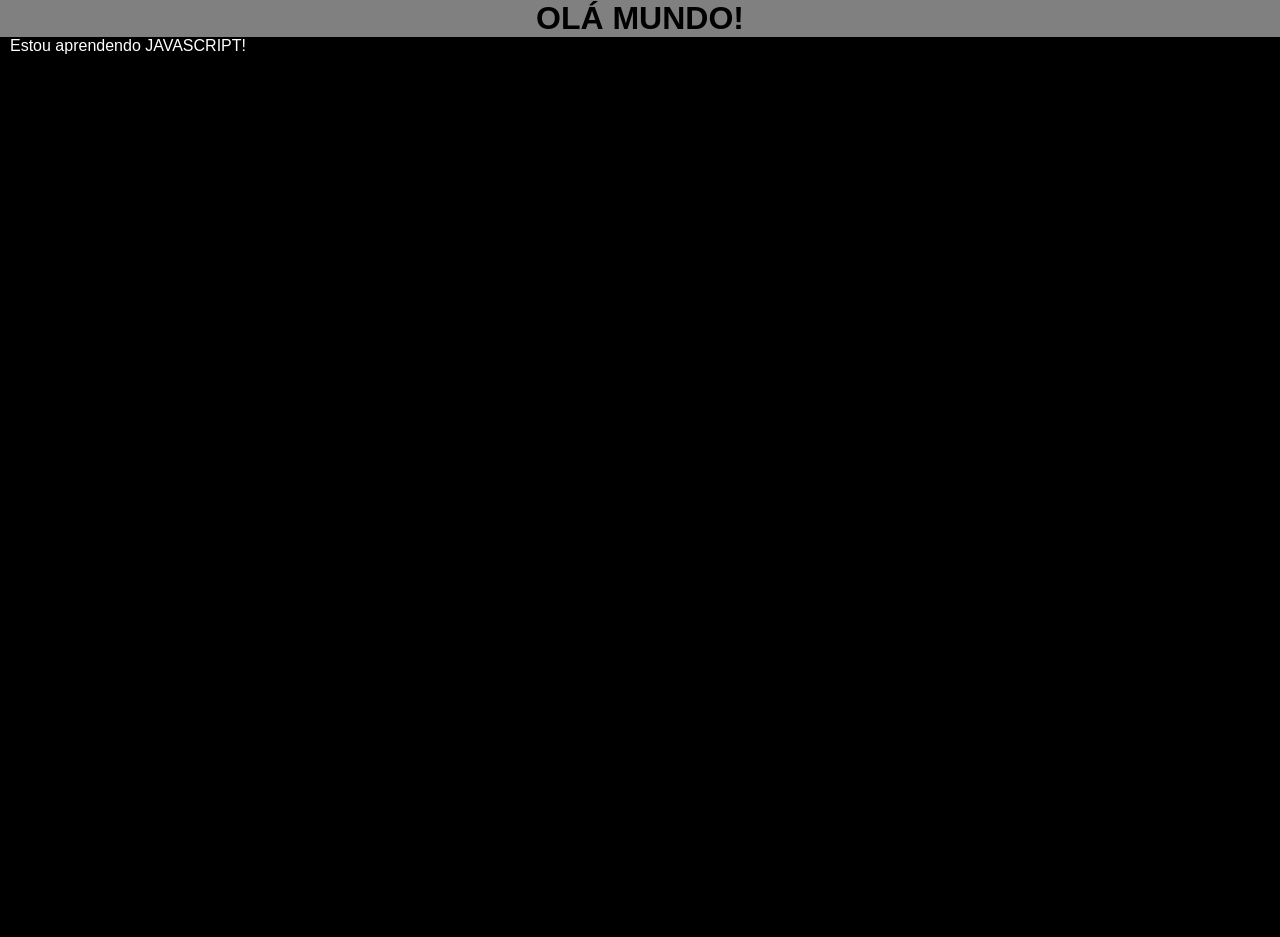
==== Curso em Vídeo/index.html @ 97c4425b "feat: relembrando a teoria e aprendendo sintáxe JS" ====
<!DOCTYPE html>
<html lang="pt-br">
<head>
    <meta charset="UTF-8">
    <meta name="viewport" content="width=device-width, initial-scale=1.0">
    <title>Aprendendo JAVASCRIPT</title>
    <style>
        * {
            margin: 0px;
            padding: 0px;
            box-sizing: border-box;
        }

        body {
            font-family: Verdana, Geneva, Tahoma, sans-serif;
            background-color: whitesmoke;
        }

        h1 {
            background-color: gray;
            text-align: center;
            color: black;
            text-transform: uppercase;
        }

        p {
            text-align: justify;
            text-indent: 10px;
            background-color: black;
            color: white;
            height: 100vh;
        }
    </style>
</head>
<body>
    <h1>Olá MUNDO!</h1>
    <p>Estou aprendendo JAVASCRIPT!</p>
    <script>
        window.alert("ALERTA!")
        window.prompt("Qual seu nome? ")
        window.confirm("Tá correto? ")
    </script>
</body>
</html>
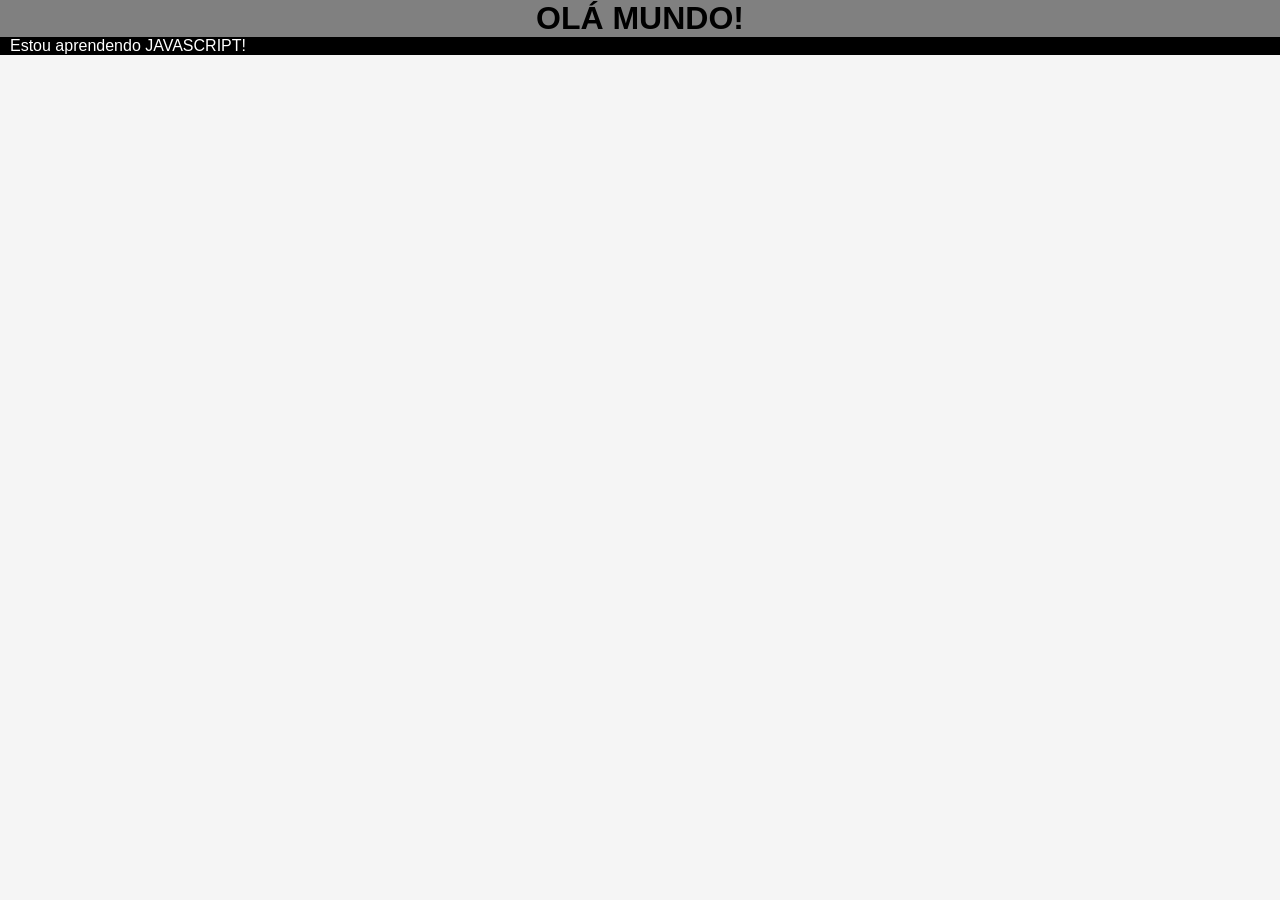
==== commit 4cbb5521: "feat: praticando declarações básicas e tipos" ====
--- a/Curso em Vídeo/index.html
+++ b/Curso em Vídeo/index.html
@@ -28,7 +28,7 @@
             text-indent: 10px;
             background-color: black;
             color: white;
-            height: 100vh;
+            height: 100%;
         }
     </style>
 </head>
